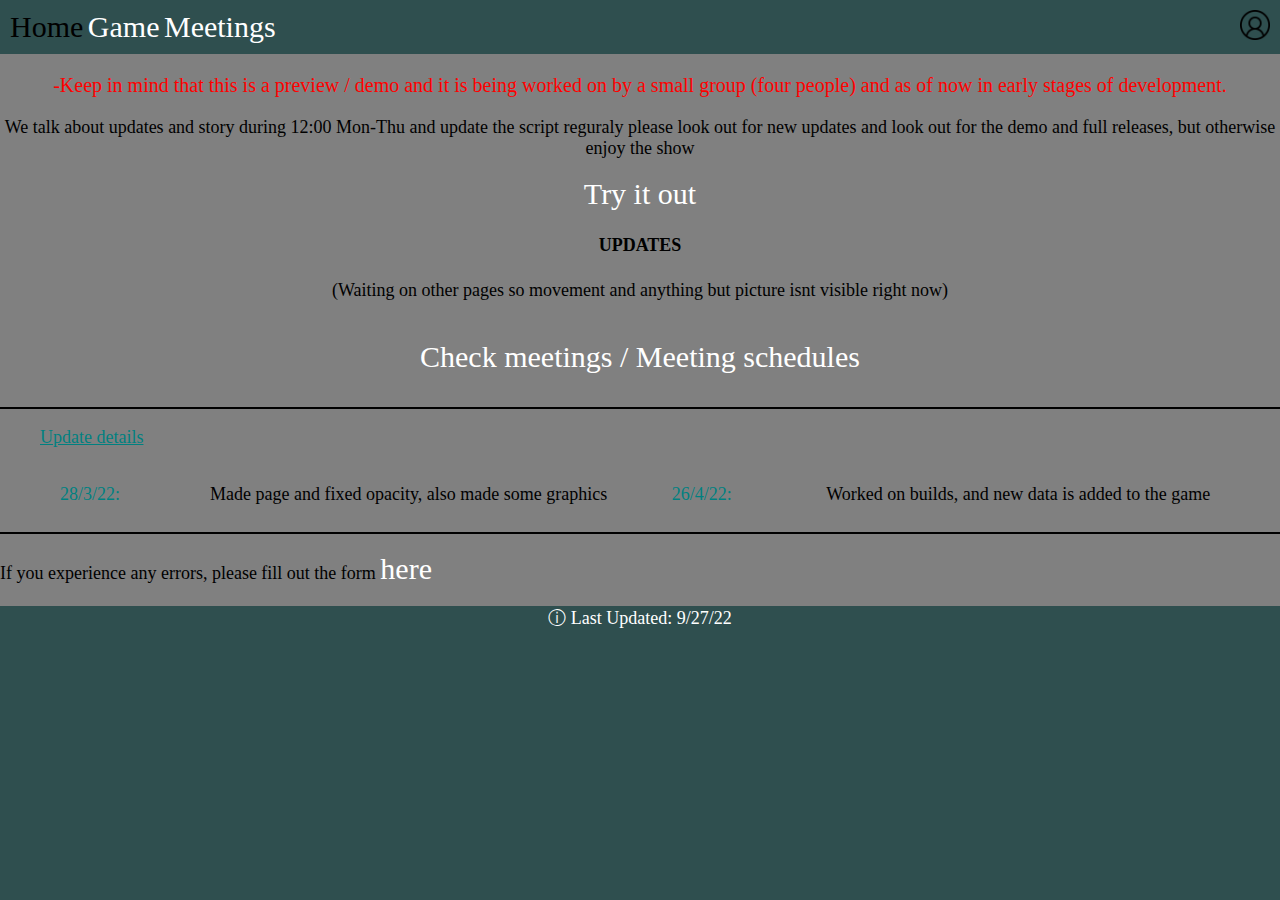
==== index.html @ 9723c9a6 "u" ====
<!DOCTYPE html>
<html>
  
  <head>
    <link rel="icon" href="BeFunky-photo.jpg">
    <link rel="stylesheet" href="Units.css">
    <title>Silver Bear Updates</title>
    <script src="imgInfo.js" defer></script>
  </head>
  <body>
    <!--Style acts as CSS-->
    <!--Type all CSS code here-->
  <style>
    .p1 {color: red; font-size: 20px}
    body{font-size: 18px;text-align: left; margin: 0px; background-color: rgb(27, 22, 22);}
    ul {text-align: left; text-decoration: underline; text-decoration-color: teal; color: teal;}
    li { padding-left: 60px; padding-right: 90px; color: teal; display: inline-block;}
    .p3 {display: inline-block;}
    </style>
    <header style="color: white;" >
      <p style="color: black; display: inline; font-size: 30px">Home</p>
      <a href="game.html" style="font-size: 30px;">Game</a>
      <a href="meeting.html" style="font-size: 30px;">Meetings</a>
      <a href="user.html"><img id="login" class="login" align="right" src="Login-0.jpg"></a>
    </header>
    <center ><p class="p1">-Keep in mind that this is a preview / demo and it is being worked on by a small group (four people) and as of now in early stages of development.</p>
    <p class="p2">We talk about updates and story during 12:00 Mon-Thu and update the script reguraly please look out for new updates and look out for the demo and full releases, but otherwise enjoy the show</p>
    <p>
      <!--Not needed stylesheet/css-->
      <!--classes should be used instead-->
      <link rel="stylesheet" href="Units.css">
      <a href="game.html">Try it out</a></p>
      <h4 id="hidden">UPDATES</h4><p> (Waiting on other pages so movement and anything but picture isnt visible right now)</p><br><a href="meeting.html">Check meetings / Meeting schedules</a></center>ㅤㅤㅤ
      <hr color="black">
    <!--There are still some issues with the code-->
    <ul>Update details</ul>
    <li> 28/3/22:</li><p class="p3">Made page and fixed opacity, also made some graphics</p>
    <li>26/4/22:</li>
    <p class="p3">Worked on builds, and new data is added to the game</p>
    <hr color="black">
    <p> If you experience any errors, please fill out the form <a href="form.html">here</a></p>
  </body>
  <footer style="background-color: darkslategray;" id="SUS6GDPZ;">
    <p style="color: white;text-align: center; font-family:'Times New Roman', Times, serif; margin-top: 20px">&#9432; Last Updated: 9/27/22</p>
  </footer>
</html>
---- Units.css ----
p::selection {
      background-color: rgba(226, 180, 89, 0.5);
    }

    h1::selection {
      background-color: rgba(226, 180, 89, 0.5);
    }

    h2::selection {
      background-color: rgba(226, 180, 89, 0.5);
    }

    h3::selection {
      background-color: rgba(226, 180, 89, 0.5);
    }

    h4::selection {
      background-color: rgba(226, 180, 89, 0.5);
    }

    h5::selection {
      background-color: rgba(226, 180, 89, 0.5);
    }

    h6::selection {
      background-color: rgba(226, 180, 89, 0.5);
    }

    a::selection {
      background-color: rgba(226, 180, 89, 0.5);
    }

    img::selection {
      background-color: rgba(226, 180, 89, 0.5);
    }

    li::selection {
      background-color: rgba(226, 180, 89, 0.5);
    }

    ul::selection {
      background-color: rgba(226, 180, 89, 0.5);
    }

    embed::selection {
      background-color: rgba(226, 180, 89, 0.5);
    }

    a {
      color: white;
    }

    a:link {
      color: white;
      text-decoration: none;
    }

    a:hover {
      color: grey;
    }

    a:visited {
      visibility: none;
    }

    div::selection{
      background-color: rgba(226, 180, 89, 0.5);
    }
    
    footer {
      box-shadow: 0 50vh 0 50vh darkslategray;
    }
    p::-moz-selection {
      background-color: rgba(226, 180, 89, 0.5);
    }

    h1::-moz-selection {
      background-color: rgba(226, 180, 89, 0.5);
    }

    h2::-moz-selection {
      background-color: rgba(226, 180, 89, 0.5);
    }

    h3::-moz-selection {
      background-color: rgba(226, 180, 89, 0.5);
    }

    h4::-moz-selection {
      background-color: rgba(226, 180, 89, 0.5);
    }

    h5::-moz-selection {
      background-color: rgba(226, 180, 89, 0.5);
    }

    h6::-moz-selection {
      background-color: rgba(226, 180, 89, 0.5);
    }

    a::-moz-selection {
      background-color: rgba(226, 180, 89, 0.5);
    }

    img::-moz-selection {
      background-color: rgba(226, 180, 89, 0.5);
    }

    li::-moz-selection {
      background-color: rgba(226, 180, 89, 0.5);
    }

    ul::-moz-selection {
      background-color: rgba(226, 180, 89, 0.5);
    }

    embed::-moz-selection {
      background-color: rgba(226, 180, 89, 0.5);
    }

    a {
      color: white;
      font-size: 30px;
    }

    a:link {
      color: white;
      text-decoration: none;
    }

    a:hover {
      color: grey;
    }

    a:visited {
      visibility: none;
    }

    div::-moz-selection{
      background-color: rgba(226, 180, 89, 0.5);
    }
    
    footer {
      background-color: darkslategray;
      box-shadow: 0 50vh 0 50vh darkslategray;
    }
    body{
      background-color: gray;
      margin: 0px;
    }
    header{
      background-color: darkslategray;
      padding: 10px;
    }

    .login{
      width: 30px;
      height: 30px;
    }
---- Units.css ----
p::selection {
      background-color: rgba(226, 180, 89, 0.5);
    }

    h1::selection {
      background-color: rgba(226, 180, 89, 0.5);
    }

    h2::selection {
      background-color: rgba(226, 180, 89, 0.5);
    }

    h3::selection {
      background-color: rgba(226, 180, 89, 0.5);
    }

    h4::selection {
      background-color: rgba(226, 180, 89, 0.5);
    }

    h5::selection {
      background-color: rgba(226, 180, 89, 0.5);
    }

    h6::selection {
      background-color: rgba(226, 180, 89, 0.5);
    }

    a::selection {
      background-color: rgba(226, 180, 89, 0.5);
    }

    img::selection {
      background-color: rgba(226, 180, 89, 0.5);
    }

    li::selection {
      background-color: rgba(226, 180, 89, 0.5);
    }

    ul::selection {
      background-color: rgba(226, 180, 89, 0.5);
    }

    embed::selection {
      background-color: rgba(226, 180, 89, 0.5);
    }

    a {
      color: white;
    }

    a:link {
      color: white;
      text-decoration: none;
    }

    a:hover {
      color: grey;
    }

    a:visited {
      visibility: none;
    }

    div::selection{
      background-color: rgba(226, 180, 89, 0.5);
    }
    
    footer {
      box-shadow: 0 50vh 0 50vh darkslategray;
    }
    p::-moz-selection {
      background-color: rgba(226, 180, 89, 0.5);
    }

    h1::-moz-selection {
      background-color: rgba(226, 180, 89, 0.5);
    }

    h2::-moz-selection {
      background-color: rgba(226, 180, 89, 0.5);
    }

    h3::-moz-selection {
      background-color: rgba(226, 180, 89, 0.5);
    }

    h4::-moz-selection {
      background-color: rgba(226, 180, 89, 0.5);
    }

    h5::-moz-selection {
      background-color: rgba(226, 180, 89, 0.5);
    }

    h6::-moz-selection {
      background-color: rgba(226, 180, 89, 0.5);
    }

    a::-moz-selection {
      background-color: rgba(226, 180, 89, 0.5);
    }

    img::-moz-selection {
      background-color: rgba(226, 180, 89, 0.5);
    }

    li::-moz-selection {
      background-color: rgba(226, 180, 89, 0.5);
    }

    ul::-moz-selection {
      background-color: rgba(226, 180, 89, 0.5);
    }

    embed::-moz-selection {
      background-color: rgba(226, 180, 89, 0.5);
    }

    a {
      color: white;
      font-size: 30px;
    }

    a:link {
      color: white;
      text-decoration: none;
    }

    a:hover {
      color: grey;
    }

    a:visited {
      visibility: none;
    }

    div::-moz-selection{
      background-color: rgba(226, 180, 89, 0.5);
    }
    
    footer {
      background-color: darkslategray;
      box-shadow: 0 50vh 0 50vh darkslategray;
    }
    body{
      background-color: gray;
      margin: 0px;
    }
    header{
      background-color: darkslategray;
      padding: 10px;
    }

    .login{
      width: 30px;
      height: 30px;
    }
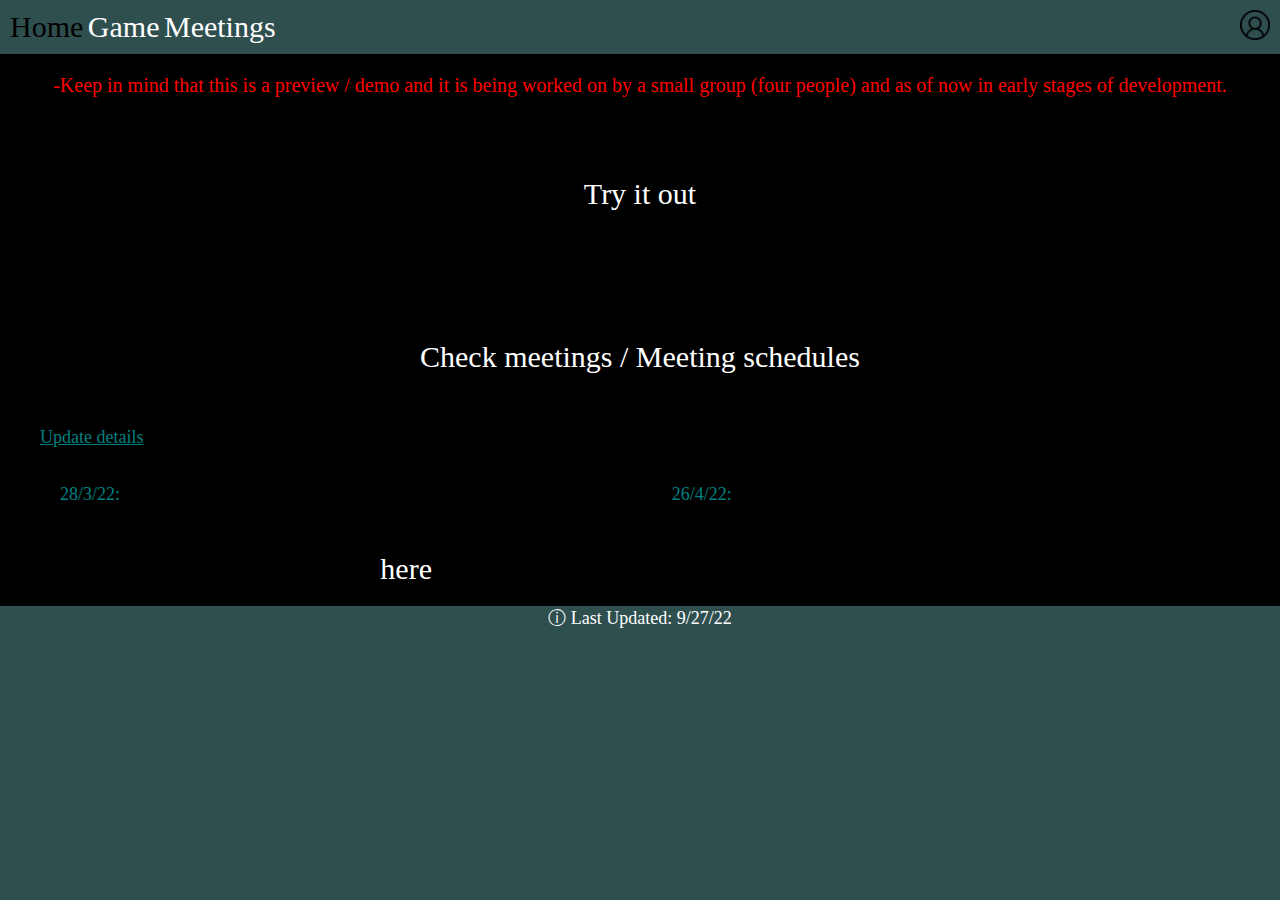
==== commit b26e47b2: "a" ====
--- a/index.html
+++ b/index.html
@@ -4,12 +4,13 @@
   <head>
     <link rel="icon" href="BeFunky-photo.jpg">
     <link rel="stylesheet" href="Units.css">
+    <link rel="stylesheet" href="app.css">
     <title>Silver Bear Updates</title>
     <script src="imgInfo.js" defer></script>
   </head>
   <body>
-    <!--Style acts as CSS-->
-    <!--Type all CSS code here-->
+    <!--CSS code priority for phones is "app.css"-->
+    <!--Remeber to implement code for all webpages in both "-moz-" and CSS style code-->
   <style>
     .p1 {color: red; font-size: 20px}
     body{font-size: 18px;text-align: left; margin: 0px; background-color: rgb(27, 22, 22);}
@@ -23,7 +24,7 @@
       <a href="meeting.html" style="font-size: 30px;">Meetings</a>
       <a href="user.html"><img id="login" class="login" align="right" src="Login-0.jpg"></a>
     </header>
-    <center ><p class="p1">-Keep in mind that this is a preview / demo and it is being worked on by a small group (four people) and as of now in early stages of development.</p>
+    <center><p class="p1">-Keep in mind that this is a preview / demo and it is being worked on by a small group (four people) and as of now in early stages of development.</p>
     <p class="p2">We talk about updates and story during 12:00 Mon-Thu and update the script reguraly please look out for new updates and look out for the demo and full releases, but otherwise enjoy the show</p>
     <p>
       <!--Not needed stylesheet/css-->
--- a/Units.css
+++ b/Units.css
@@ -145,7 +145,7 @@
       box-shadow: 0 50vh 0 50vh darkslategray;
     }
     body{
-      background-color: gray;
+      background-color: black;
       margin: 0px;
     }
     header{
--- a/Units.css
+++ b/Units.css
@@ -145,7 +145,7 @@
       box-shadow: 0 50vh 0 50vh darkslategray;
     }
     body{
-      background-color: gray;
+      background-color: black;
       margin: 0px;
     }
     header{
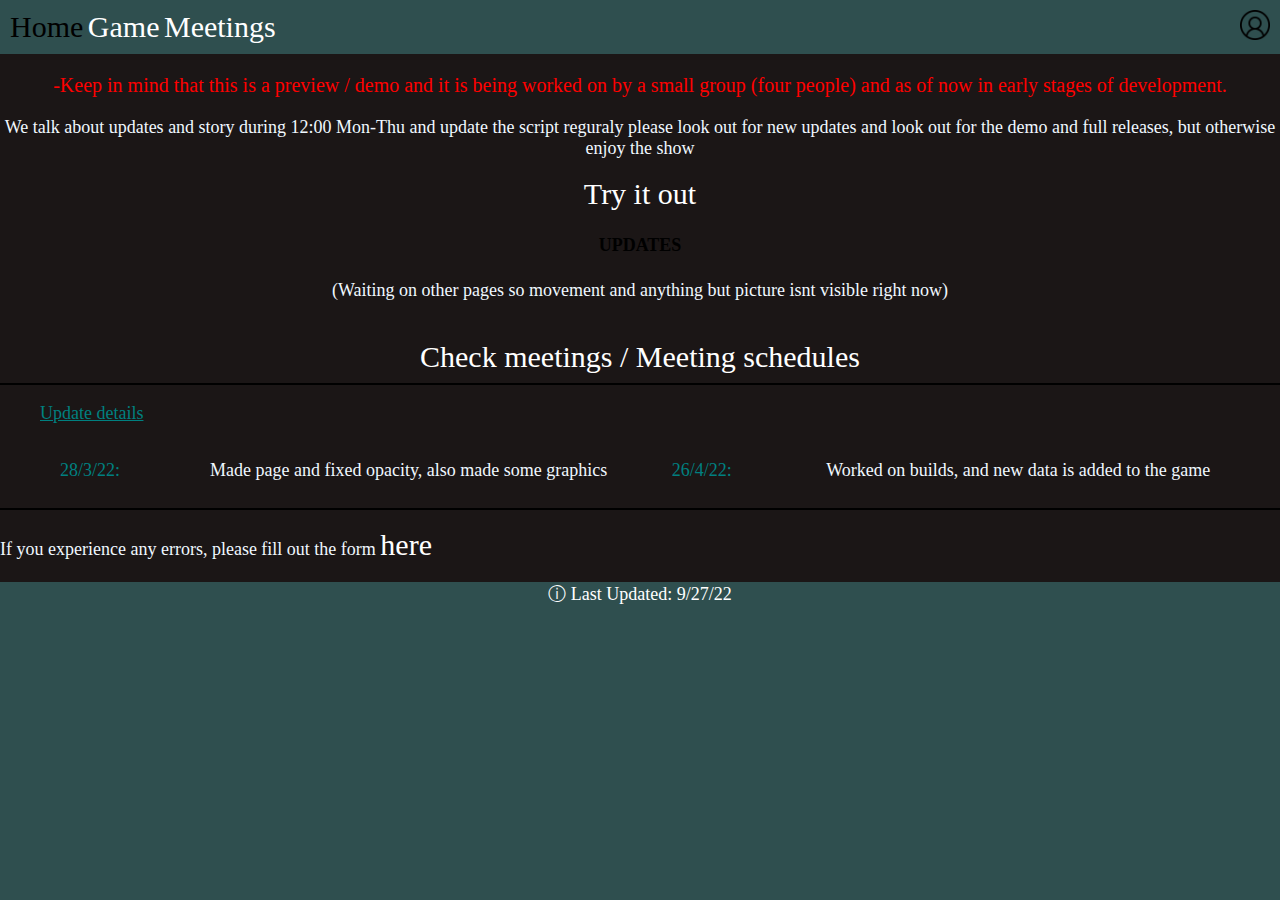
==== commit e18937a5: "i" ====
--- a/index.html
+++ b/index.html
@@ -25,13 +25,10 @@
       <a href="user.html"><img id="login" class="login" align="right" src="Login-0.jpg"></a>
     </header>
     <center><p class="p1">-Keep in mind that this is a preview / demo and it is being worked on by a small group (four people) and as of now in early stages of development.</p>
-    <p class="p2">We talk about updates and story during 12:00 Mon-Thu and update the script reguraly please look out for new updates and look out for the demo and full releases, but otherwise enjoy the show</p>
+    <p>We talk about updates and story during 12:00 Mon-Thu and update the script reguraly please look out for new updates and look out for the demo and full releases, but otherwise enjoy the show</p>
     <p>
-      <!--Not needed stylesheet/css-->
-      <!--classes should be used instead-->
-      <link rel="stylesheet" href="Units.css">
       <a href="game.html">Try it out</a></p>
-      <h4 id="hidden">UPDATES</h4><p> (Waiting on other pages so movement and anything but picture isnt visible right now)</p><br><a href="meeting.html">Check meetings / Meeting schedules</a></center>ㅤㅤㅤ
+      <h4 id="hidden">UPDATES</h4><p> (Waiting on other pages so movement and anything but picture isnt visible right now)</p><br><a href="meeting.html">Check meetings / Meeting schedules</a></center>
       <hr color="black">
     <!--There are still some issues with the code-->
     <ul>Update details</ul>
--- a/Units.css
+++ b/Units.css
@@ -148,6 +148,11 @@
       background-color: black;
       margin: 0px;
     }
+
+    p{
+      color: aliceblue;
+    }
+
     header{
       background-color: darkslategray;
       padding: 10px;
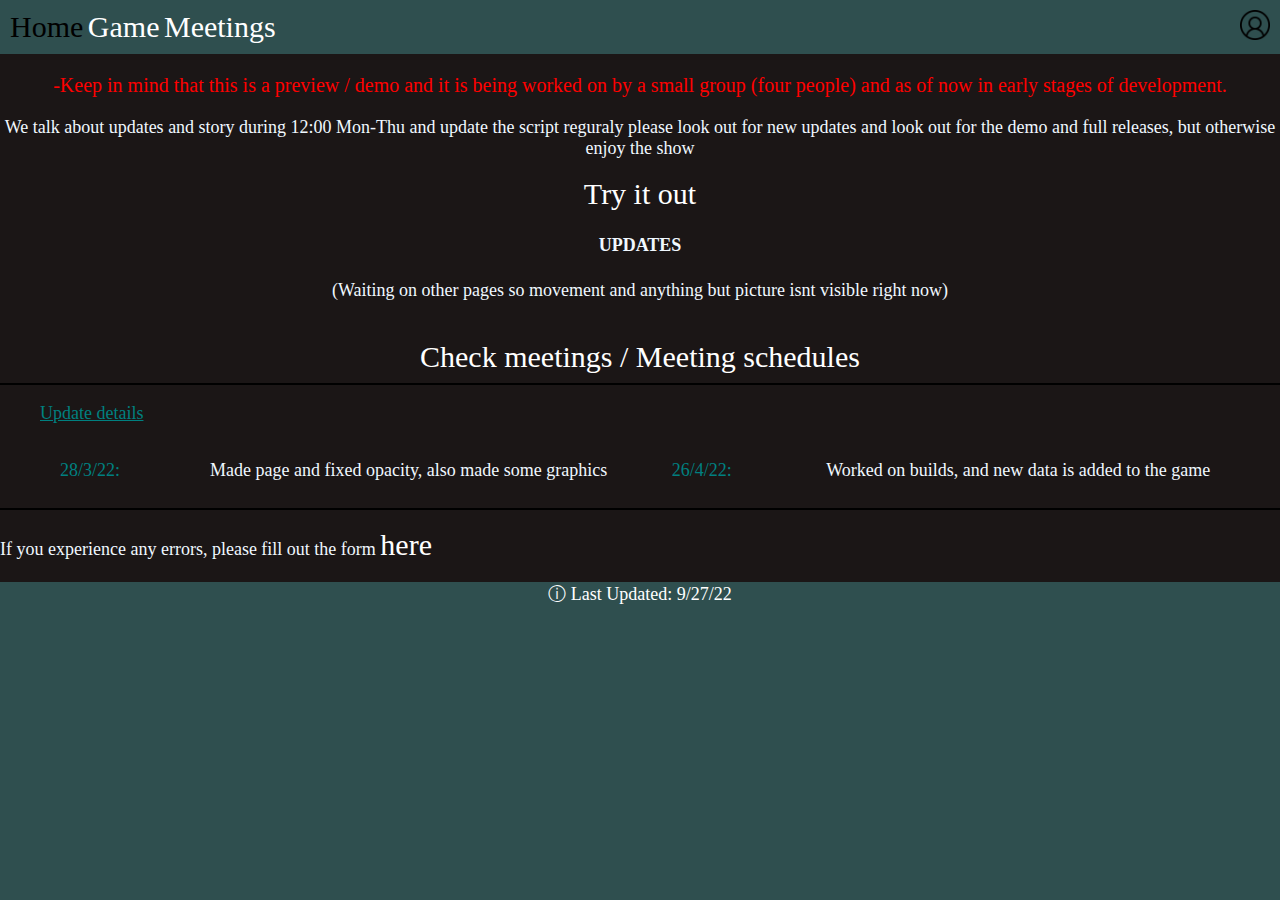
==== commit d7d5e048: "css" ====
--- a/index.html
+++ b/index.html
@@ -1,7 +1,7 @@
 <!DOCTYPE html>
 <html>
   
-  <head>
+  <head> 
     <link rel="icon" href="BeFunky-photo.jpg">
     <link rel="stylesheet" href="Units.css">
     <link rel="stylesheet" href="app.css">
@@ -38,7 +38,7 @@
     <hr color="black">
     <p> If you experience any errors, please fill out the form <a href="form.html">here</a></p>
   </body>
-  <footer style="background-color: darkslategray;" id="SUS6GDPZ;">
-    <p style="color: white;text-align: center; font-family:'Times New Roman', Times, serif; margin-top: 20px">&#9432; Last Updated: 9/27/22</p>
+  <footer style="background-color: darkslategray;">
+    <p style="color: white;text-align: center; margin-top: 20px">&#9432; Last Updated: 9/27/22</p>
   </footer>
 </html>
--- a/Units.css
+++ b/Units.css
@@ -63,13 +63,14 @@
       visibility: none;
     }
 
-    div::selection{
+    div::selection {
       background-color: rgba(226, 180, 89, 0.5);
     }
-    
+
     footer {
       box-shadow: 0 50vh 0 50vh darkslategray;
     }
+
     p::-moz-selection {
       background-color: rgba(226, 180, 89, 0.5);
     }
@@ -136,29 +137,28 @@
       visibility: none;
     }
 
-    div::-moz-selection{
+    div::-moz-selection {
       background-color: rgba(226, 180, 89, 0.5);
     }
-    
+
     footer {
       background-color: darkslategray;
       box-shadow: 0 50vh 0 50vh darkslategray;
     }
-    body{
+
+    body {
       background-color: black;
       margin: 0px;
-    }
-
-    p{
+      font-family: 'Times New Roman', Times, serif;
       color: aliceblue;
     }
 
-    header{
+    header {
       background-color: darkslategray;
       padding: 10px;
     }
 
-    .login{
+    .login {
       width: 30px;
       height: 30px;
     }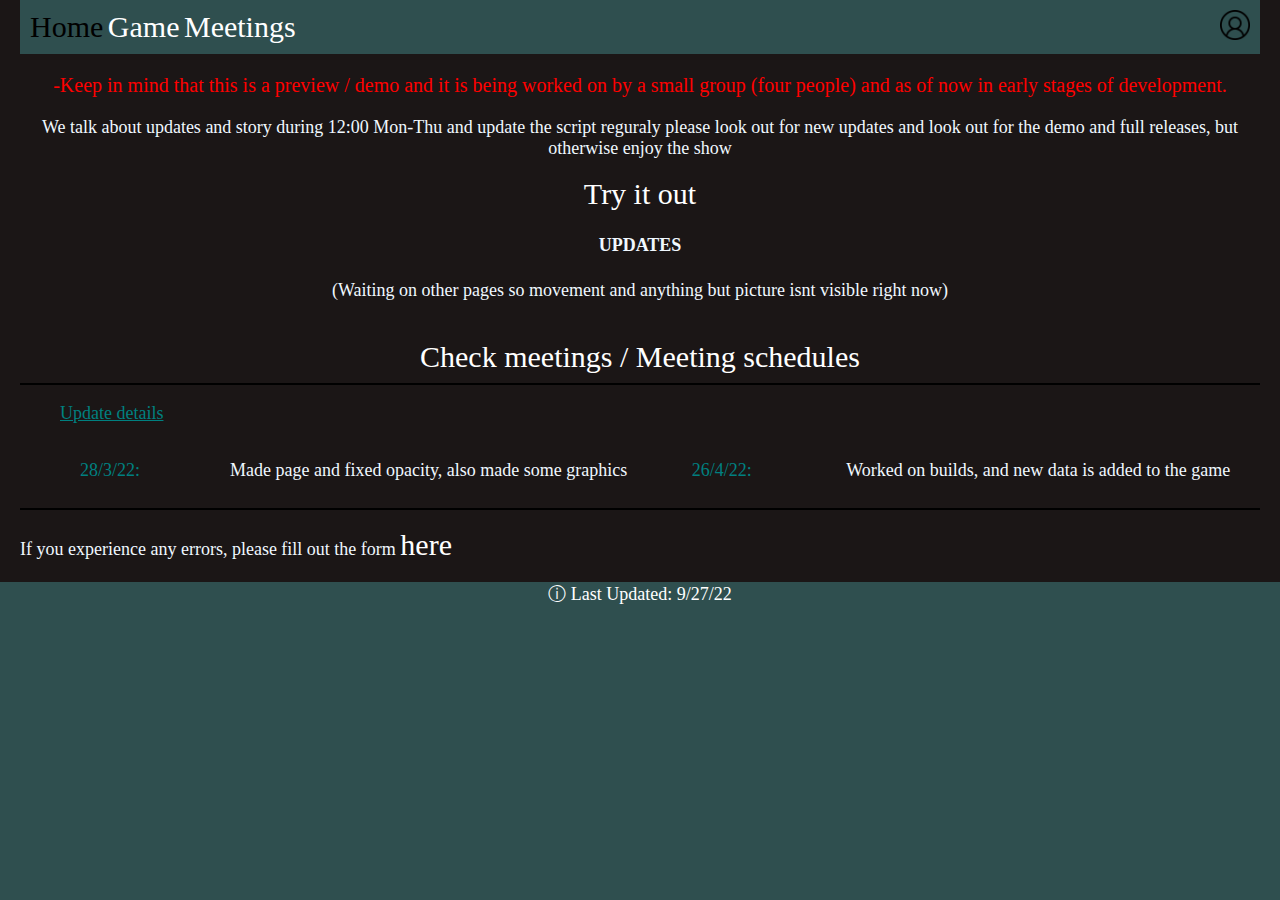
==== commit cc19c1a7: "i" ====
--- a/index.html
+++ b/index.html
@@ -7,6 +7,12 @@
     <link rel="stylesheet" href="app.css">
     <title>Silver Bear Updates</title>
     <script src="imgInfo.js" defer></script>
+    <header style="color: white;" >
+      <p style="color: black; display: inline; font-size: 30px">Home</p>
+      <a href="game.html" style="font-size: 30px;">Game</a>
+      <a href="meeting.html" style="font-size: 30px;">Meetings</a>
+      <a href="user.html"><img id="login" class="login" align="right" src="Login-0.jpg"></a>
+    </header>
   </head>
   <body>
     <!--CSS code priority for phones is "app.css"-->
@@ -18,17 +24,11 @@
     li { padding-left: 60px; padding-right: 90px; color: teal; display: inline-block;}
     .p3 {display: inline-block;}
     </style>
-    <header style="color: white;" >
-      <p style="color: black; display: inline; font-size: 30px">Home</p>
-      <a href="game.html" style="font-size: 30px;">Game</a>
-      <a href="meeting.html" style="font-size: 30px;">Meetings</a>
-      <a href="user.html"><img id="login" class="login" align="right" src="Login-0.jpg"></a>
-    </header>
     <center><p class="p1">-Keep in mind that this is a preview / demo and it is being worked on by a small group (four people) and as of now in early stages of development.</p>
     <p>We talk about updates and story during 12:00 Mon-Thu and update the script reguraly please look out for new updates and look out for the demo and full releases, but otherwise enjoy the show</p>
     <p>
       <a href="game.html">Try it out</a></p>
-      <h4 id="hidden">UPDATES</h4><p> (Waiting on other pages so movement and anything but picture isnt visible right now)</p><br><a href="meeting.html">Check meetings / Meeting schedules</a></center>
+      <h4 id="hidden">UPDATES</h4><p>(Waiting on other pages so movement and anything but picture isnt visible right now)</p><br><a href="meeting.html">Check meetings / Meeting schedules</a></center>
       <hr color="black">
     <!--There are still some issues with the code-->
     <ul>Update details</ul>
--- a/Units.css
+++ b/Units.css
@@ -71,54 +71,6 @@
       box-shadow: 0 50vh 0 50vh darkslategray;
     }
 
-    p::-moz-selection {
-      background-color: rgba(226, 180, 89, 0.5);
-    }
-
-    h1::-moz-selection {
-      background-color: rgba(226, 180, 89, 0.5);
-    }
-
-    h2::-moz-selection {
-      background-color: rgba(226, 180, 89, 0.5);
-    }
-
-    h3::-moz-selection {
-      background-color: rgba(226, 180, 89, 0.5);
-    }
-
-    h4::-moz-selection {
-      background-color: rgba(226, 180, 89, 0.5);
-    }
-
-    h5::-moz-selection {
-      background-color: rgba(226, 180, 89, 0.5);
-    }
-
-    h6::-moz-selection {
-      background-color: rgba(226, 180, 89, 0.5);
-    }
-
-    a::-moz-selection {
-      background-color: rgba(226, 180, 89, 0.5);
-    }
-
-    img::-moz-selection {
-      background-color: rgba(226, 180, 89, 0.5);
-    }
-
-    li::-moz-selection {
-      background-color: rgba(226, 180, 89, 0.5);
-    }
-
-    ul::-moz-selection {
-      background-color: rgba(226, 180, 89, 0.5);
-    }
-
-    embed::-moz-selection {
-      background-color: rgba(226, 180, 89, 0.5);
-    }
-
     a {
       color: white;
       font-size: 30px;
@@ -137,10 +89,6 @@
       visibility: none;
     }
 
-    div::-moz-selection {
-      background-color: rgba(226, 180, 89, 0.5);
-    }
-
     footer {
       background-color: darkslategray;
       box-shadow: 0 50vh 0 50vh darkslategray;
@@ -151,6 +99,8 @@
       margin: 0px;
       font-family: 'Times New Roman', Times, serif;
       color: aliceblue;
+      padding-left: 20px;
+      padding-right: 20px;
     }
 
     header {
--- a/app.css
+++ b/app.css
@@ -0,0 +1,51 @@
+p::-moz-selection {
+    background-color: rgba(226, 180, 89, 0.5);
+  }
+
+  h1::-moz-selection {
+    background-color: rgba(226, 180, 89, 0.5);
+  }
+
+  h2::-moz-selection {
+    background-color: rgba(226, 180, 89, 0.5);
+  }
+
+  h3::-moz-selection {
+    background-color: rgba(226, 180, 89, 0.5);
+  }
+
+  h4::-moz-selection {
+    background-color: rgba(226, 180, 89, 0.5);
+  }
+
+  h5::-moz-selection {
+    background-color: rgba(226, 180, 89, 0.5);
+  }
+
+  h6::-moz-selection {
+    background-color: rgba(226, 180, 89, 0.5);
+  }
+
+  a::-moz-selection {
+    background-color: rgba(226, 180, 89, 0.5);
+  }
+
+  img::-moz-selection {
+    background-color: rgba(226, 180, 89, 0.5);
+  }
+
+  li::-moz-selection {
+    background-color: rgba(226, 180, 89, 0.5);
+  }
+
+  ul::-moz-selection {
+    background-color: rgba(226, 180, 89, 0.5);
+  }
+
+  embed::-moz-selection {
+    background-color: rgba(226, 180, 89, 0.5);
+  }
+
+  div::-moz-selection {
+    background-color: rgba(226, 180, 89, 0.5);
+  }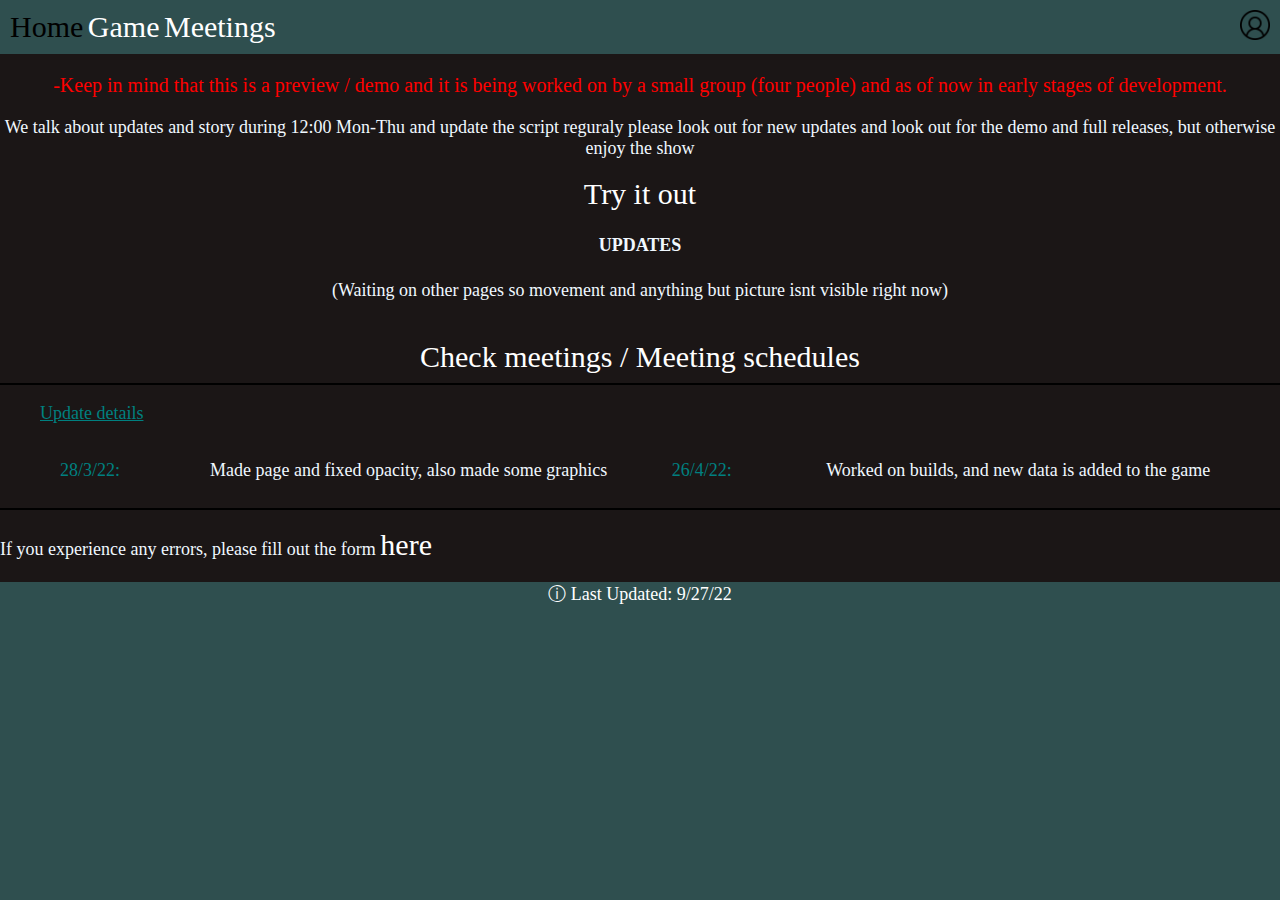
==== commit 057a3bc8: "css" ====
--- a/index.html
+++ b/index.html
@@ -7,6 +7,7 @@
     <link rel="stylesheet" href="app.css">
     <title>Silver Bear Updates</title>
     <script src="imgInfo.js" defer></script>
+    <script src="userPref.js" defer></script>
     <header style="color: white;" >
       <p style="color: black; display: inline; font-size: 30px">Home</p>
       <a href="game.html" style="font-size: 30px;">Game</a>
--- a/Units.css
+++ b/Units.css
@@ -99,8 +99,6 @@
       margin: 0px;
       font-family: 'Times New Roman', Times, serif;
       color: aliceblue;
-      padding-left: 20px;
-      padding-right: 20px;
     }
 
     header {
